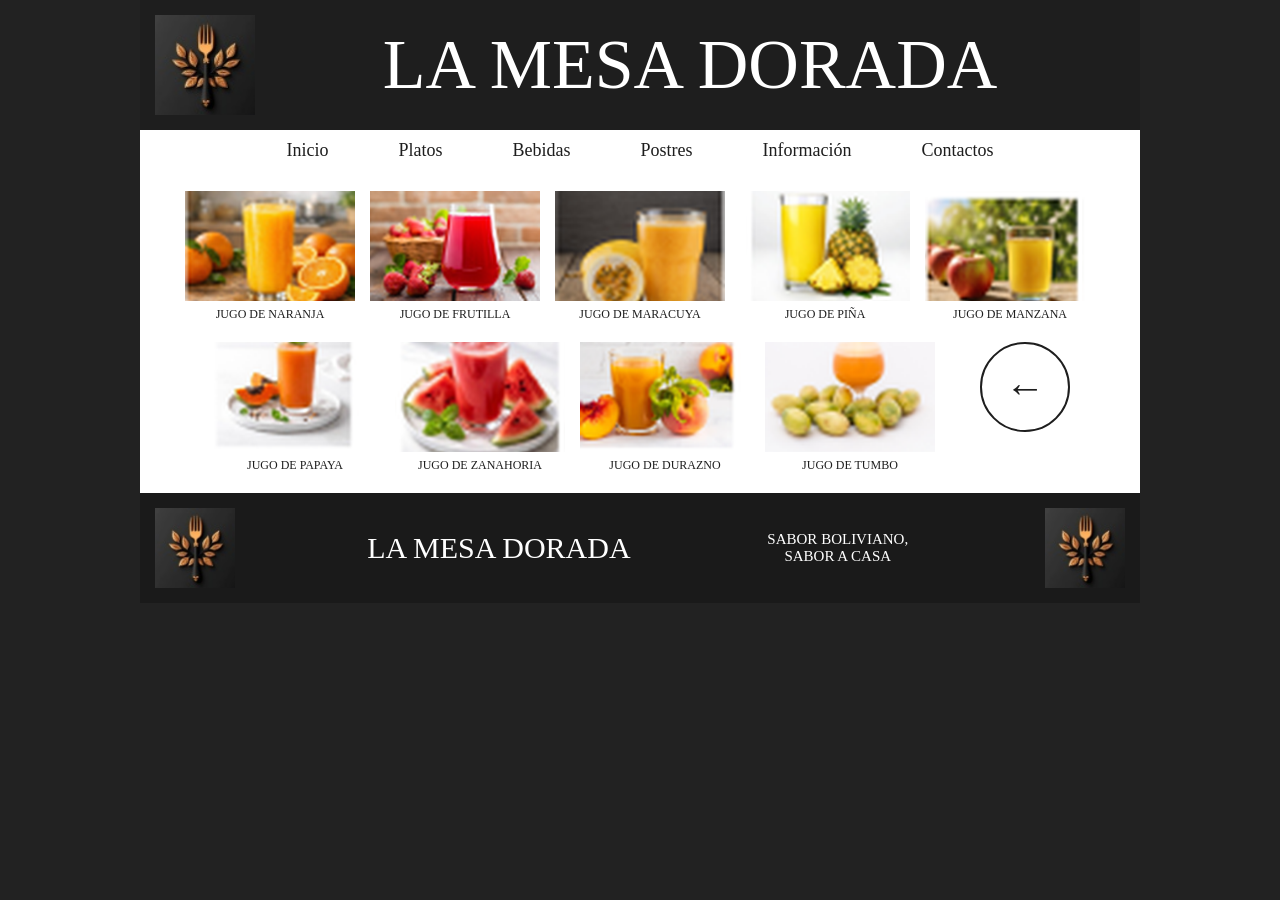
==== pages/bebidas-2.html @ 0deb1cf3 "22 de noviembre continuacion" ====
<!DOCTYPE html>
<html lang="es">
<head>
  <meta charset="UTF-8">
  <meta name="viewport" content="width=device-width, initial-scale=1.0">
  <title>La Mesa Dorada - Jugos naturales</title>
  <link rel="stylesheet" href="../../style.css">
</head>
<body>

  <!-- ENCABEZADO -->
  <div class="encabezado">
    <img src="../../assents/img/pagina-8/07_emblema_restaurante.jpg" class="logo">
    <h1>LA MESA DORADA</h1>
  </div>

  <!-- MENÚ -->
  <div class="menu">
    <a href="../../index.html">Inicio</a>
    <a href="/pages/platos.html">Platos</a>
    <a href="/pages/bebidas.html" class="activo">Bebidas</a>
    <a href="#">Postres</a>
    <a href="#">Información</a>
    <a href="#">Contactos</a>
  </div>

  <!-- JUGOS -->
  <div class="platos">

    <div class="plato">
      <img src="../../assents/img/pagina-8/01_jugo_de_naranja.png" alt="Jugo de naranja">
      <p>JUGO DE NARANJA</p>
    </div>

    <div class="plato">
      <img src="../../assents/img/pagina-8/02_jugo_de_frutilla.png" alt="Jugo de frutilla">
      <p>JUGO DE FRUTILLA</p>
    </div>

    <div class="plato">
      <img src="../../assents/img/pagina-8/03_jugo_de_maracuya.png" alt="Jugo de maracuyá">
      <p>JUGO DE MARACUYA</p>
    </div>

    <div class="plato">
      <img src="../../assents/img/pagina-8/04_jugo_de_pina.png" alt="Jugo de piña">
      <p>JUGO DE PIÑA</p>
    </div>

    <div class="plato">
      <img src="../../assents/img/pagina-8/05_jugo_de_manzana.png" alt="Jugo de manzana">
      <p>JUGO DE MANZANA</p>
    </div>

    <div class="plato">
      <img src="../../assents/img/pagina-8/06_jugo_de_papaya.png" alt="Jugo de papaya">
      <p>JUGO DE PAPAYA</p>
    </div>

    <div class="plato">
      <img src="../../assents/img/pagina-8/07_jugo_de_zanahoria.png" alt="Jugo de zanahoria">
      <p>JUGO DE ZANAHORIA</p>
    </div>

    <div class="plato">
      <img src="../../assents/img/pagina-8/08_jugo_de_durazno.png" alt="Jugo de durazno">
      <p>JUGO DE DURAZNO</p>
    </div>

    <div class="plato">
      <img src="../../assents/img/pagina-8/09_jugo_de_tumbo.png" alt="Jugo de tumbo">
      <p>JUGO DE TUMBO</p>
    </div>

    <!-- La flecha ahora está DENTRO del div "platos" -->
    <a href="/pages/bebidas.html" class="flecha">←</a>

  </div>

  <!-- PIE DE PÁGINA -->
  <div class="pie">
    <img src="../../assents/img/pagina-8/07_emblema_restaurante.jpg" class="logo-pequeno">
    <h2>LA MESA DORADA</h2>
    <p>SABOR BOLIVIANO, SABOR A CASA</p>
    <img src="../../assents/img/pagina-8/07_emblema_restaurante.jpg" class="logo-pequeno">
  </div>

</body>
</html>
---- style.css ----
/* Quita los espacios que el navegador pone por defecto */
* {
  margin: 0;
  padding: 0;
  box-sizing: border-box;
}

/* Estilo general de toda la página */
body {
  background-color: #222222;
  font-family: Georgia, serif;
  color: #FFFFFF;
  max-width: 1000px;     
  margin: 0 auto;        
}
/* ENCABEZADO */
.encabezado {
  display: flex;             
  align-items: center;       
  background-color: #1E1E1E;
  padding: 15px;
}
.logo {
  width: 100px;
  height: 100px;
}

.encabezado h1 {
  flex: 1;                   
  text-align: center;        
  font-size: 70px;
  font-weight: normal;
}

/* MENÚ */
.menu {
  background-color: #FFFFFF;
  display: flex;
  justify-content: center;   /* centra los enlaces */
  gap: 70px;                 /* espacio entre enlaces */
  padding: 10px;
}

.menu a {
  color: #1E1E1E;
  text-decoration: none;     /* quita el subrayado */
  font-size: 18px;
}

.menu a:hover {
  color: #c8803a;            /* cambia a dorado al pasar el mouse */
}

/* GALERÍA */
.galeria {
  display: flex;             /* izquierda y foto grande, lado a lado */
  gap: 15px;
  padding: 15px;
  background-color: white;
}

.izquierda {
  flex: 3;                   /* ocupa 3 partes del ancho */
  display: flex;
  flex-direction: column;    /* las filas van una debajo de la otra */
  gap: 15px;
}

.fila {
  display: flex;             /* las fotos van una al lado de otra */
  gap: 15px;
  height: 180px;
}

.fila img {
  flex: 3;                   /* todas las fotos del mismo ancho */
  min-width: 0;
  height: 100%;
  object-fit: cover;         /* recorta la foto sin deformarla */
}
/* PIE DE PÁGINA */
.pie {
  display: flex;
  justify-content: space-between;  /* separa los elementos */
  align-items: center;
  background-color: #1a1a1a;
  padding: 15px;
}

.logo-pequeno {
  width: 80px;
  height: 80px;
}

.pie h2 {
  font-size: 30px;
  font-weight: normal;
}

.pie p {
  font-size: 15px;
  width: 150px;
  text-align: center;
}
/* PÁGINA DE PLATOS */
.platos {
  display: flex;
  flex-wrap: wrap;           /* si no caben, pasan a la siguiente fila */
  justify-content: center;
  gap: 20px 15px;            /* 20px entre filas, 15px entre columnas */
  padding: 20px 15px;
  background-color: #FFFFFF;
}

.plato {
  width: 170px;
  text-align: center;
}

/* PÁGINA DE PLATOS */
.platos {
  display: flex;
  flex-wrap: wrap;           /* si no caben, pasan a la siguiente fila */
  justify-content: center;
  gap: 20px 15px;            /* 20px entre filas, 15px entre columnas */
  padding: 20px 15px;
  background-color: #FFFFFF;
}

.plato {
  width: 170px;
  text-align: center;
}

/* PÁGINA DE PLATOS */
.platos {
  display: flex;
  flex-wrap: wrap;           /* si no caben, pasan a la siguiente fila */
  justify-content: center;
  gap: 20px 15px;            /* 20px entre filas, 15px entre columnas */
  padding: 20px 15px;
  background-color: #FFFFFF;
}

.plato {
  width: 170px;
  text-align: center;
}

.plato img {
  width: 100%;
  height: 110px;
  object-fit: cover;
  display: block;
}


.plato p {
  color: #1E1E1E;
  font-size: 12px;
  margin-top: 6px;
}

/* Botón circular con la flecha */
.flecha {
  width: 90px;
  height: 90px;
  border: 2px solid #1E1E1E;
  border-radius: 50%;        /* 50% convierte el cuadrado en círculo */
  display: flex;
  justify-content: center;
  align-items: center;
  align-self: flex-start;    /* se alinea arriba, junto a las fotos */
  margin-left: 30px;
  color: #1E1E1E;
  text-decoration: none;
  font-size: 40px;
}

.flecha:hover {
  background-color: #1E1E1E;
  color: #FFFFFF;
}



.plato p {
  color: #1E1E1E;
  font-size: 12px;
  margin-top: 6px;
}
/* Botón circular con la flecha */
.flecha {
  width: 90px;
  height: 90px;
  border: 2px solid #1E1E1E;
  border-radius: 50%;        /* 50% convierte el cuadrado en círculo */
  display: flex;
  justify-content: center;
  align-items: center;
  align-self: flex-start;    /* se alinea arriba, junto a las fotos */
  margin-left: 30px;
  color: #1E1E1E;
  text-decoration: none;
  font-size: 40px;
}
/* BEBIDAS: los dos textos de abajo su fondo */
.categorias {
  background-color: #FFFFFF;
  display: flex;
  flex-direction: column;    /* uno debajo del otro */
  align-items: center;       /* centrados */
  gap: 15px;
  padding: 10px 15px 40px;
}
/*color de las letras*/
.categorias a {
  color: #1E1E1E;
  text-decoration: none;
  font-size: 12px;
  letter-spacing: 1px;
}

.categorias a:hover {
  color: #c8803a;
}
/* Solo para la página de gaseosas */
.gaseosas{
  height: 100px;
  object-fit: contain;   /* muestra la botella completa */
  background-color: #FFFFFF;
}
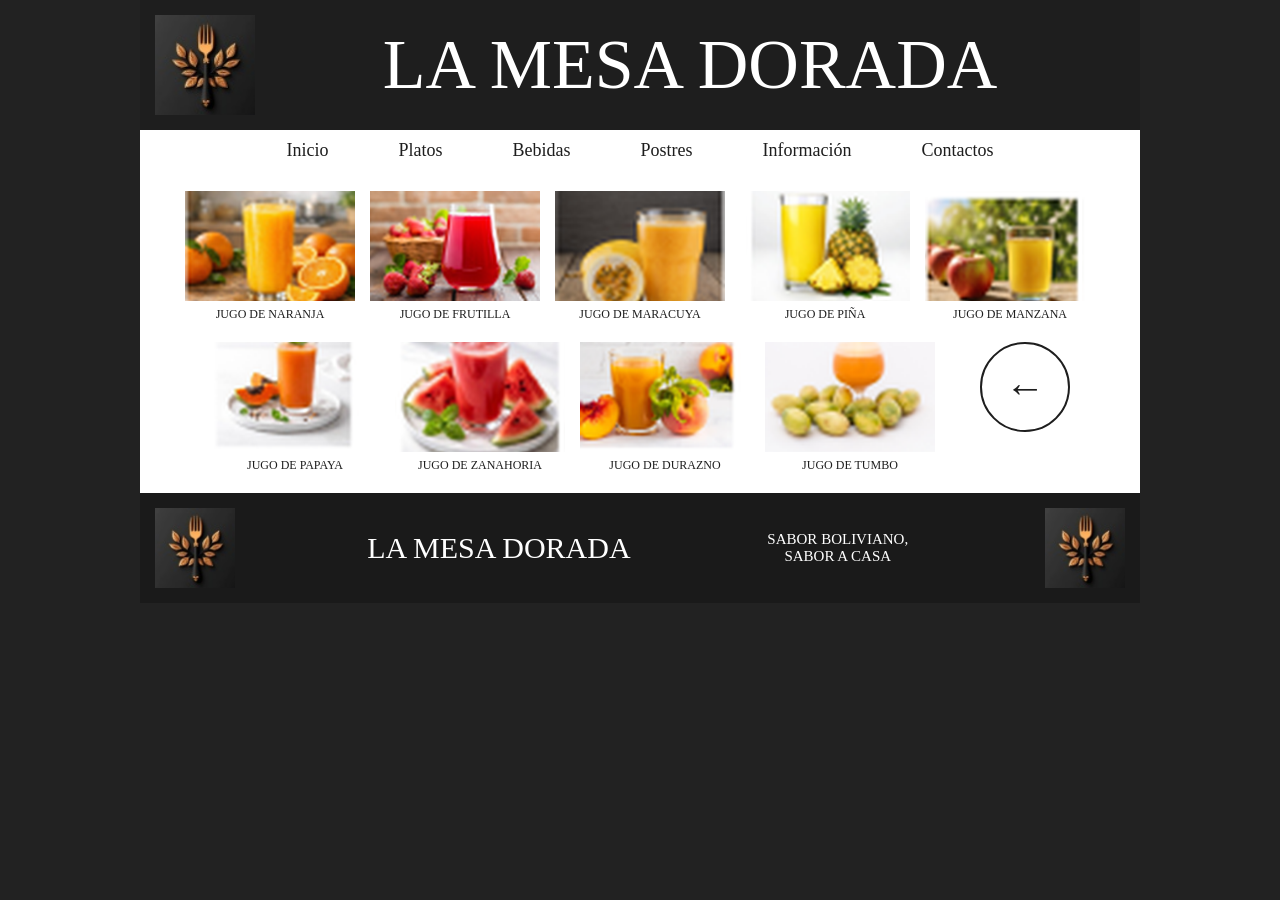
==== commit 155f0ae8: "Finalizacion 22 de nove" ====
--- a/pages/bebidas-2.html
+++ b/pages/bebidas-2.html
@@ -19,9 +19,9 @@
     <a href="../../index.html">Inicio</a>
     <a href="/pages/platos.html">Platos</a>
     <a href="/pages/bebidas.html" class="activo">Bebidas</a>
-    <a href="#">Postres</a>
-    <a href="#">Información</a>
-    <a href="#">Contactos</a>
+    <a href="/pages/postres.html">Postres</a>
+    <a href="/pages/informacion.html">Información</a>
+    <a href="/pages/contactos.html">Contactos</a>
   </div>
 
   <!-- JUGOS -->
--- a/style.css
+++ b/style.css
@@ -229,4 +229,85 @@
   height: 100px;
   object-fit: contain;   /* muestra la botella completa */
   background-color: #FFFFFF;
+}
+
+/* PÁGINA DE INFORMACIÓN */
+.informacion {
+  background-color: #FFFFFF;
+  padding: 15px;
+  text-align: center;
+}
+
+.cuadro-texto {
+  background-color: #E4E4E4;   /* gris claro */
+  border-radius: 25px;         /* esquinas redondeadas */
+  padding: 20px 30px;
+  color: #1E1E1E;
+}
+
+.cuadro-texto h2 {
+  font-size: 15px;
+  font-weight: normal;
+  margin-bottom: 8px;
+}
+
+.cuadro-texto p {
+  font-size: 14px;
+  line-height: 1.5;            /* espacio entre líneas */
+  margin-bottom: 10px;
+}
+
+.enlace-mision {
+  display: inline-block;
+  margin-top: 15px;
+  color: #1E1E1E;
+  text-decoration: none;
+  font-size: 11px;
+  letter-spacing: 1px;
+}
+
+.enlace-mision:hover {
+  color: #c8803a;
+}
+
+/* NUESTROS VALORES */
+.valores {
+  display: grid;
+  grid-template-columns: 1fr 1fr;   /* dos columnas del mismo ancho */
+  gap: 20px;                        /* espacio entre cuadros */
+}
+
+/* Anula el margen que pusiste para Misión y Visión,
+   porque aquí el espacio lo da "gap" */
+.valores .cuadro-texto + .cuadro-texto {
+  margin-top: 0;
+}
+
+/* Flecha circular hacia arriba */
+.flecha-arriba {
+  width: 40px;
+  height: 40px;
+  border: 2px solid #1E1E1E;
+  border-radius: 50%;
+  display: flex;
+  justify-content: center;
+  align-items: center;
+  margin: 15px auto 0;              /* "auto" a los lados la centra */
+  color: #1E1E1E;
+  text-decoration: none;
+  font-size: 22px;
+}
+
+.flecha-arriba:hover {
+  background-color: #1E1E1E;
+  color: #FFFFFF;
+}
+
+/* CONTACTOS */
+.cuadro-contacto {
+  min-height: 170px;        /* hace el cuadro más alto, como en tu diseño */
+}
+
+.cuadro-contacto p {
+  margin-bottom: 4px;       /* líneas más juntas, como una lista de datos */
 }
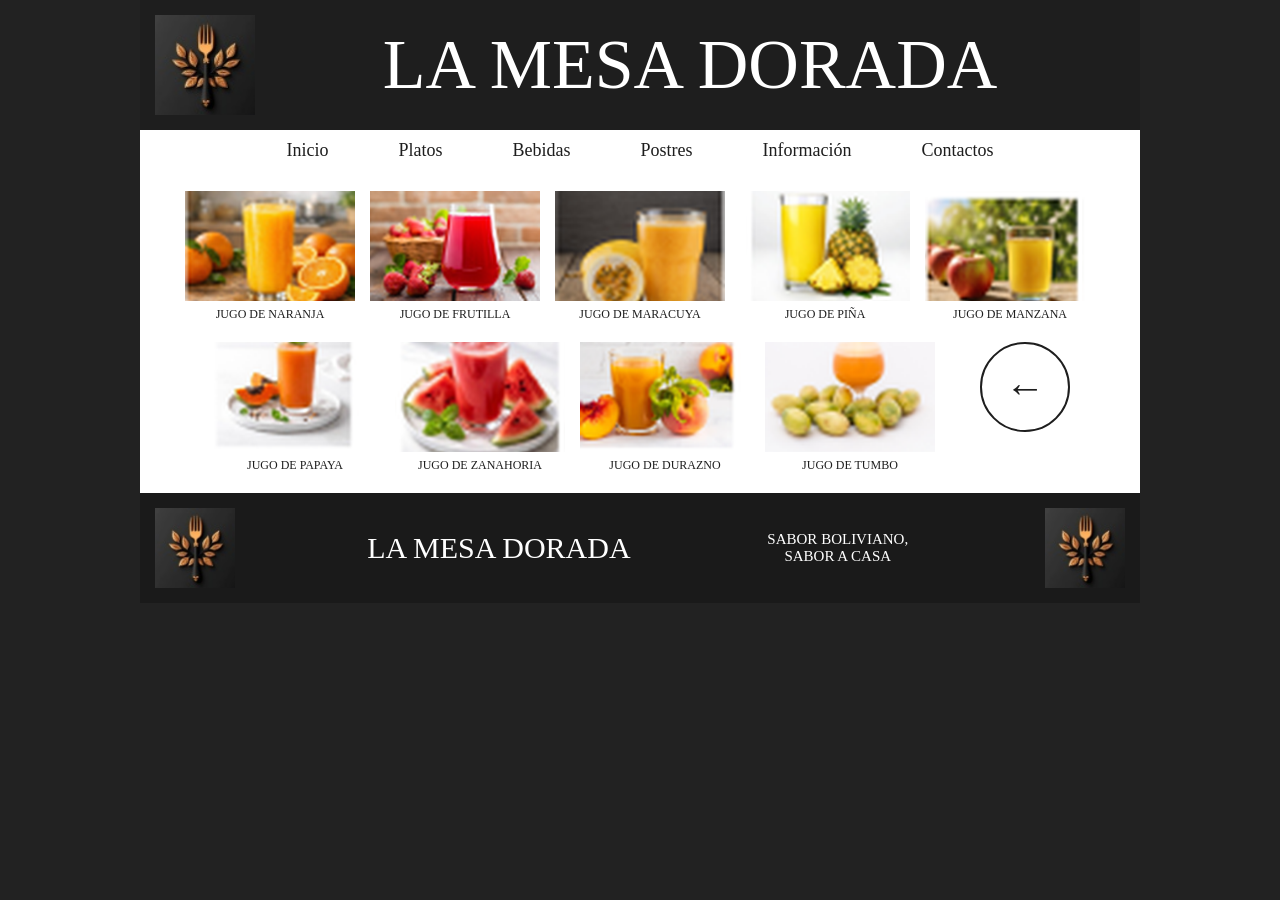
==== commit e92a01e6: "MOBI DE LUGAR EL STYLE" ====
--- a/pages/bebidas-2.html
+++ b/pages/bebidas-2.html
@@ -4,7 +4,7 @@
   <meta charset="UTF-8">
   <meta name="viewport" content="width=device-width, initial-scale=1.0">
   <title>La Mesa Dorada - Jugos naturales</title>
-  <link rel="stylesheet" href="../../style.css">
+  <link rel="stylesheet" href="/assents/css/style.css">
 </head>
 <body>
 
--- a/assents/css/style.css
+++ b/assents/css/style.css
@@ -0,0 +1,281 @@
+/* GENERAL */
+* {
+  margin: 0;
+  padding: 0;
+  box-sizing: border-box;
+}
+
+body {
+  background-color: #222222;
+  font-family: Georgia, serif;
+  color: #FFFFFF;
+  max-width: 1000px;
+  margin: 0 auto;
+}
+
+/*  ENCABEZADO */
+.encabezado {
+  display: flex;
+  align-items: center;
+  background-color: #1E1E1E;
+  padding: 15px;
+}
+
+.logo {
+  width: 100px;
+  height: 100px;
+}
+
+.encabezado h1 {
+  flex: 1;
+  text-align: center;
+  font-size: 70px;
+  font-weight: normal;
+}
+
+/*  MENÚ  */
+.menu {
+  background-color: #FFFFFF;
+  display: flex;
+  justify-content: center;
+  gap: 70px;
+  padding: 10px;
+}
+
+.menu a {
+  color: #1E1E1E;
+  text-decoration: none;
+  font-size: 18px;
+}
+
+.menu a:hover {
+  color: #c8803a;
+}
+/*  GALERÍA (index)  */
+.galeria {
+  display: flex;
+  gap: 15px;
+  padding: 15px;
+  background-color: white;
+}
+
+.izquierda {
+  flex: 3;
+  display: flex;
+  flex-direction: column;
+  gap: 15px;
+}
+
+.fila {
+  display: flex;
+  gap: 15px;
+  height: 180px;
+}
+
+.fila img {
+  flex: 3;
+  min-width: 0;
+  height: 100%;
+  object-fit: cover;
+}
+
+/*  PIE DE PÁGINA  */
+.pie {
+  display: flex;
+  justify-content: space-between;
+  align-items: center;
+  background-color: #1a1a1a;
+  padding: 15px;
+}
+
+.logo-pequeno {
+  width: 80px;
+  height: 80px;
+}
+
+.pie h2 {
+  font-size: 30px;
+  font-weight: normal;
+}
+
+.pie p {
+  font-size: 15px;
+  width: 150px;
+  text-align: center;
+}
+
+/*  PLATOS, BEBIDAS, JUGOS  */
+.platos {
+  display: flex;
+  flex-wrap: wrap;
+  justify-content: center;
+  gap: 20px 15px;
+  padding: 20px 15px;
+  background-color: #FFFFFF;
+}
+
+.plato {
+  width: 170px;
+  text-align: center;
+}
+
+.plato img {
+  width: 100%;
+  height: 110px;
+  object-fit: cover;
+  display: block;
+}
+
+.plato p {
+  color: #1E1E1E;
+  font-size: 12px;
+  margin-top: 6px;
+}
+
+/* Botón circular con la flecha */
+.flecha {
+  width: 90px;
+  height: 90px;
+  border: 2px solid #1E1E1E;
+  border-radius: 50%;
+  display: flex;
+  justify-content: center;
+  align-items: center;
+  align-self: flex-start;
+  margin-left: 30px;
+  color: #1E1E1E;
+  text-decoration: none;
+  font-size: 40px;
+}
+
+.flecha:hover {
+  background-color: #1E1E1E;
+  color: #FFFFFF;
+}
+
+/*  BEBIDAS: textos de abajo  */
+.categorias {
+  background-color: #FFFFFF;
+  display: flex;
+  flex-direction: column;
+  align-items: center;
+  gap: 15px;
+  padding: 10px 15px 40px;
+}
+
+.categorias a {
+  color: #1E1E1E;
+  text-decoration: none;
+  font-size: 12px;
+  letter-spacing: 1px;
+}
+
+.categorias a:hover {
+  color: #c8803a;
+}
+
+/*  GASEOSAS  */
+.gaseosas {
+  display: grid;
+  grid-template-columns: repeat(5, 170px);  
+  justify-content: center;                  
+}
+
+.gaseosas .plato img {
+  width: 100%;
+  height: 110px;          
+  object-fit: contain;      
+}
+
+/* La flecha cae en la segunda fila, junto a Simba */
+.gaseosas .flecha {
+  justify-self: start;      
+  align-self: start;
+  margin: 10px 0 0 40px;
+}
+
+/*  INFORMACIÓN  */
+.informacion {
+  background-color: #FFFFFF;
+  padding: 15px;
+  text-align: center;
+}
+
+.cuadro-texto {
+  background-color: #E4E4E4;
+  border-radius: 25px;
+  padding: 20px 30px;
+  color: #1E1E1E;
+}
+
+.cuadro-texto h2 {
+  font-size: 15px;
+  font-weight: normal;
+  margin-bottom: 8px;
+}
+
+.cuadro-texto p {
+  font-size: 14px;
+  line-height: 1.5;
+  margin-bottom: 10px;
+}
+
+/* Espacio entre dos cuadros seguidos (Misión y Visión) */
+.cuadro-texto + .cuadro-texto {
+  margin-top: 15px;
+}
+
+.enlace-mision,
+.enlace-valores {
+  display: inline-block;
+  margin-top: 15px;
+  color: #1E1E1E;
+  text-decoration: none;
+  font-size: 11px;
+  letter-spacing: 1px;
+}
+
+.enlace-mision:hover,
+.enlace-valores:hover {
+  color: #c8803a;
+}
+
+/*  NUESTROS VALORES  */
+.valores {
+  display: grid;
+  grid-template-columns: 1fr 1fr;
+  gap: 20px;
+}
+
+/* Aquí el espacio lo da "gap", no el margen */
+.valores .cuadro-texto + .cuadro-texto {
+  margin-top: 0;
+}
+
+.flecha-arriba {
+  width: 40px;
+  height: 40px;
+  border: 2px solid #1E1E1E;
+  border-radius: 50%;
+  display: flex;
+  justify-content: center;
+  align-items: center;
+  margin: 15px auto 0;
+  color: #1E1E1E;
+  text-decoration: none;
+  font-size: 22px;
+}
+
+.flecha-arriba:hover {
+  background-color: #1E1E1E;
+  color: #FFFFFF;
+}
+
+/*  CONTACTOS  */
+.cuadro-contacto {
+  min-height: 170px;
+}
+
+.cuadro-contacto p {
+  margin-bottom: 4px;
+}
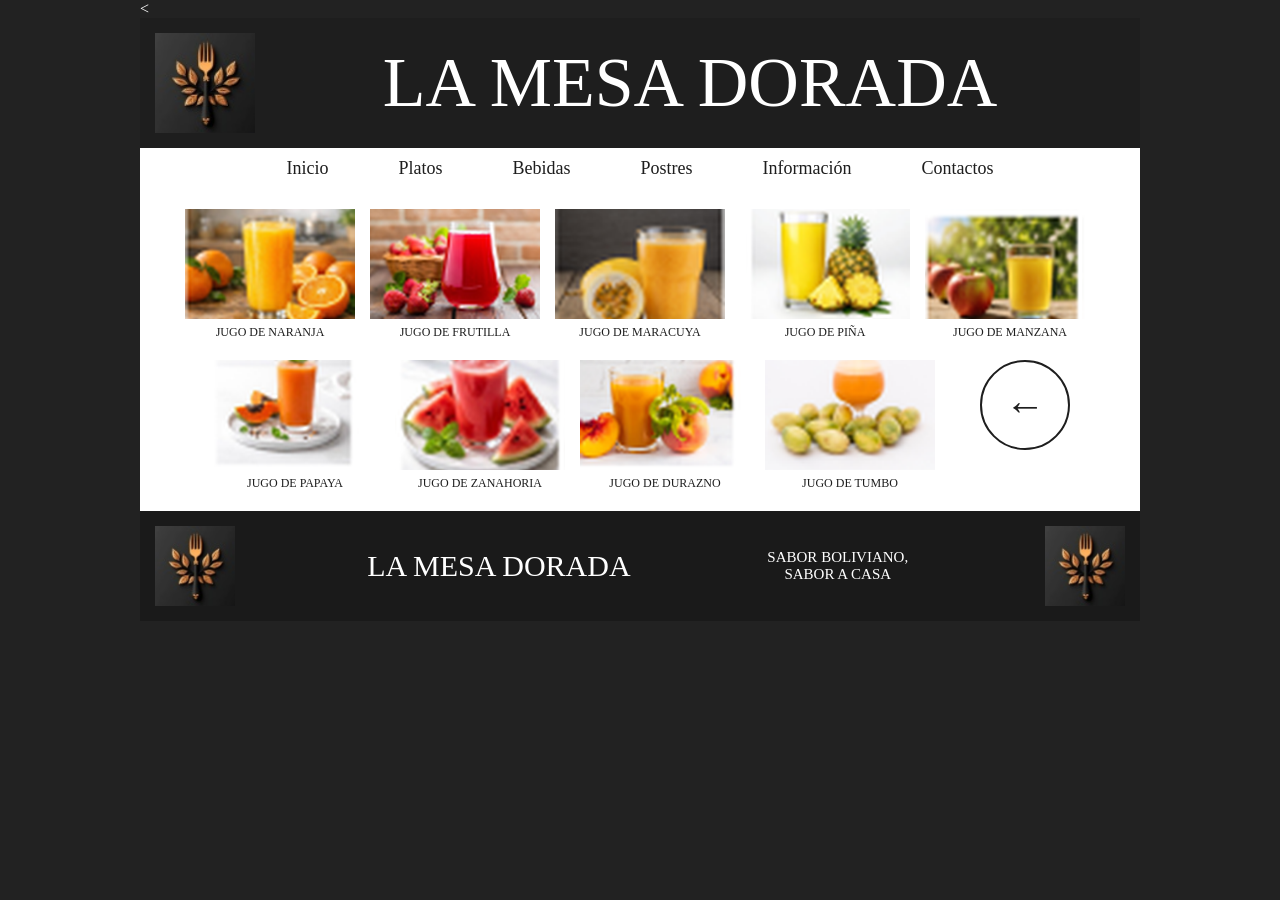
==== commit 8dbc1534: "cambie el link del style" ====
--- a/pages/bebidas-2.html
+++ b/pages/bebidas-2.html
@@ -4,7 +4,7 @@
   <meta charset="UTF-8">
   <meta name="viewport" content="width=device-width, initial-scale=1.0">
   <title>La Mesa Dorada - Jugos naturales</title>
-  <link rel="stylesheet" href="/assents/css/style.css">
+  <<link rel="stylesheet" href="../../assents/css/style.css">
 </head>
 <body>
 
